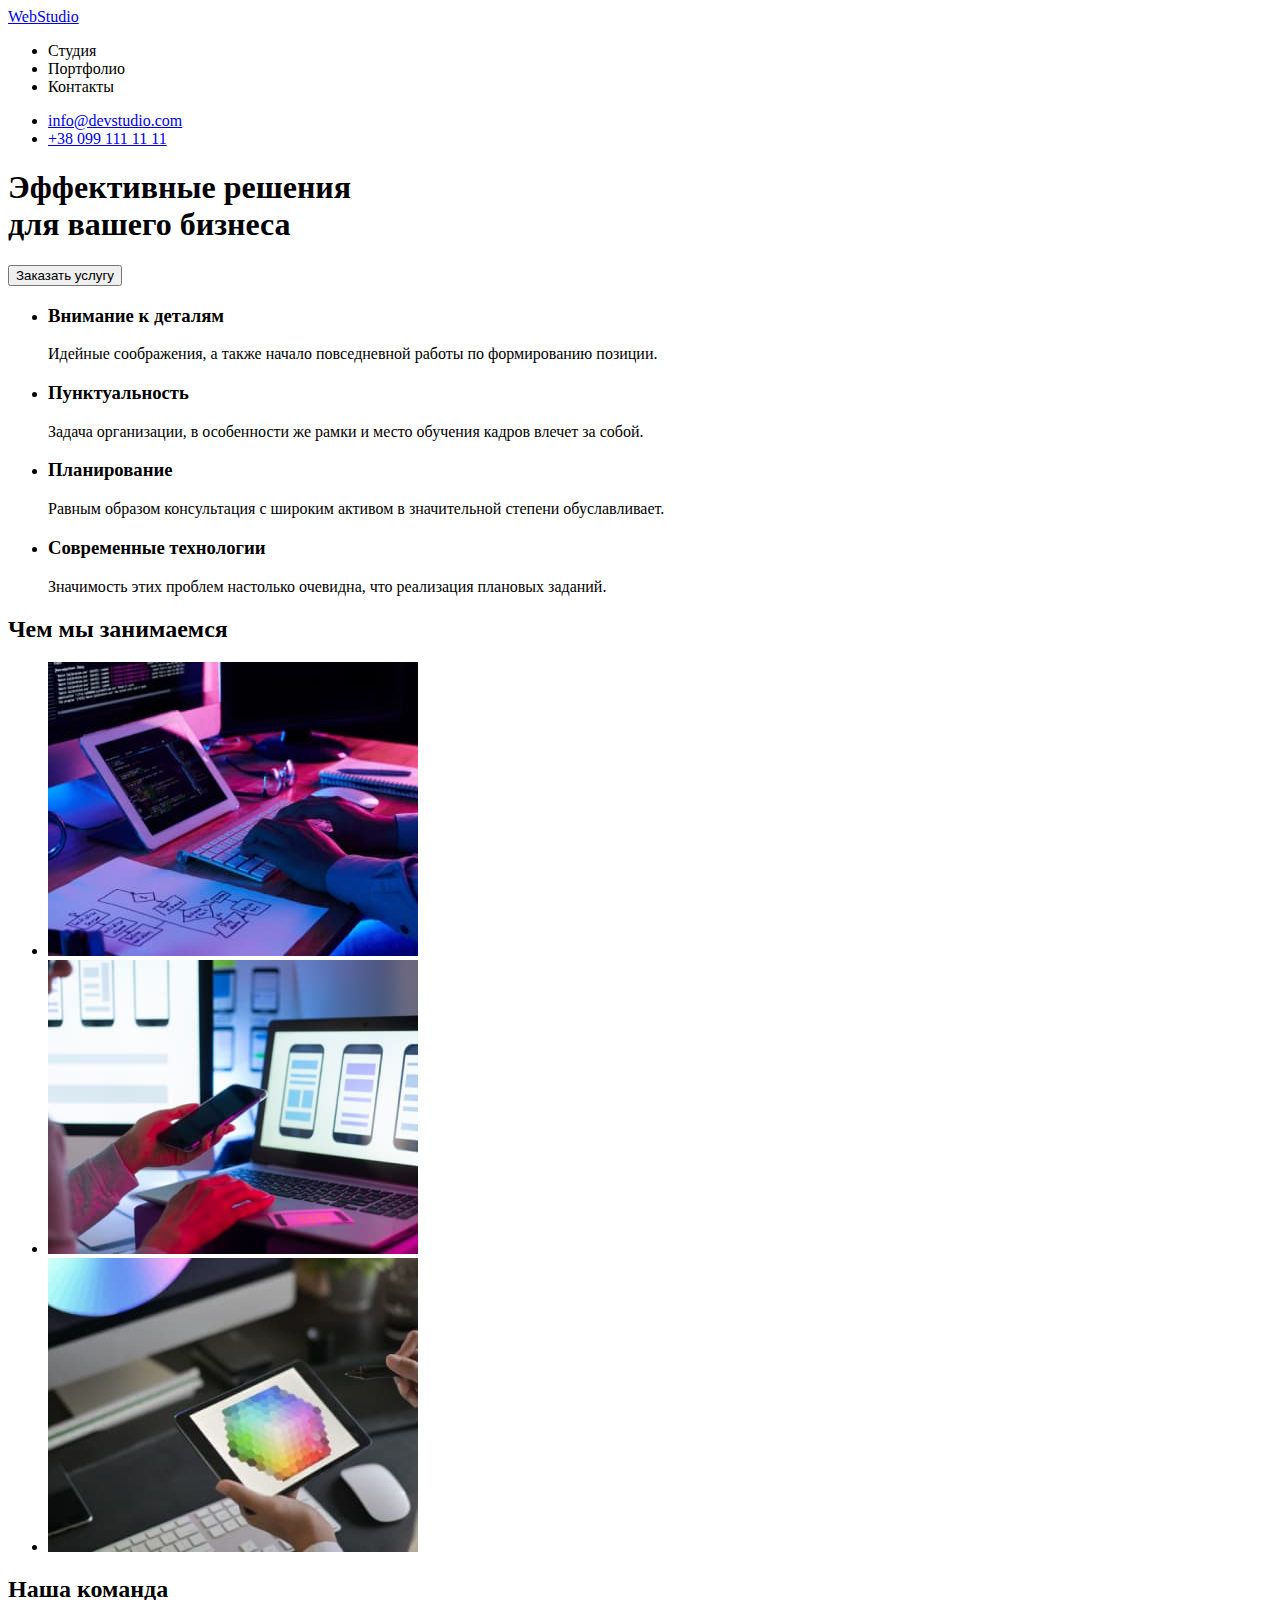
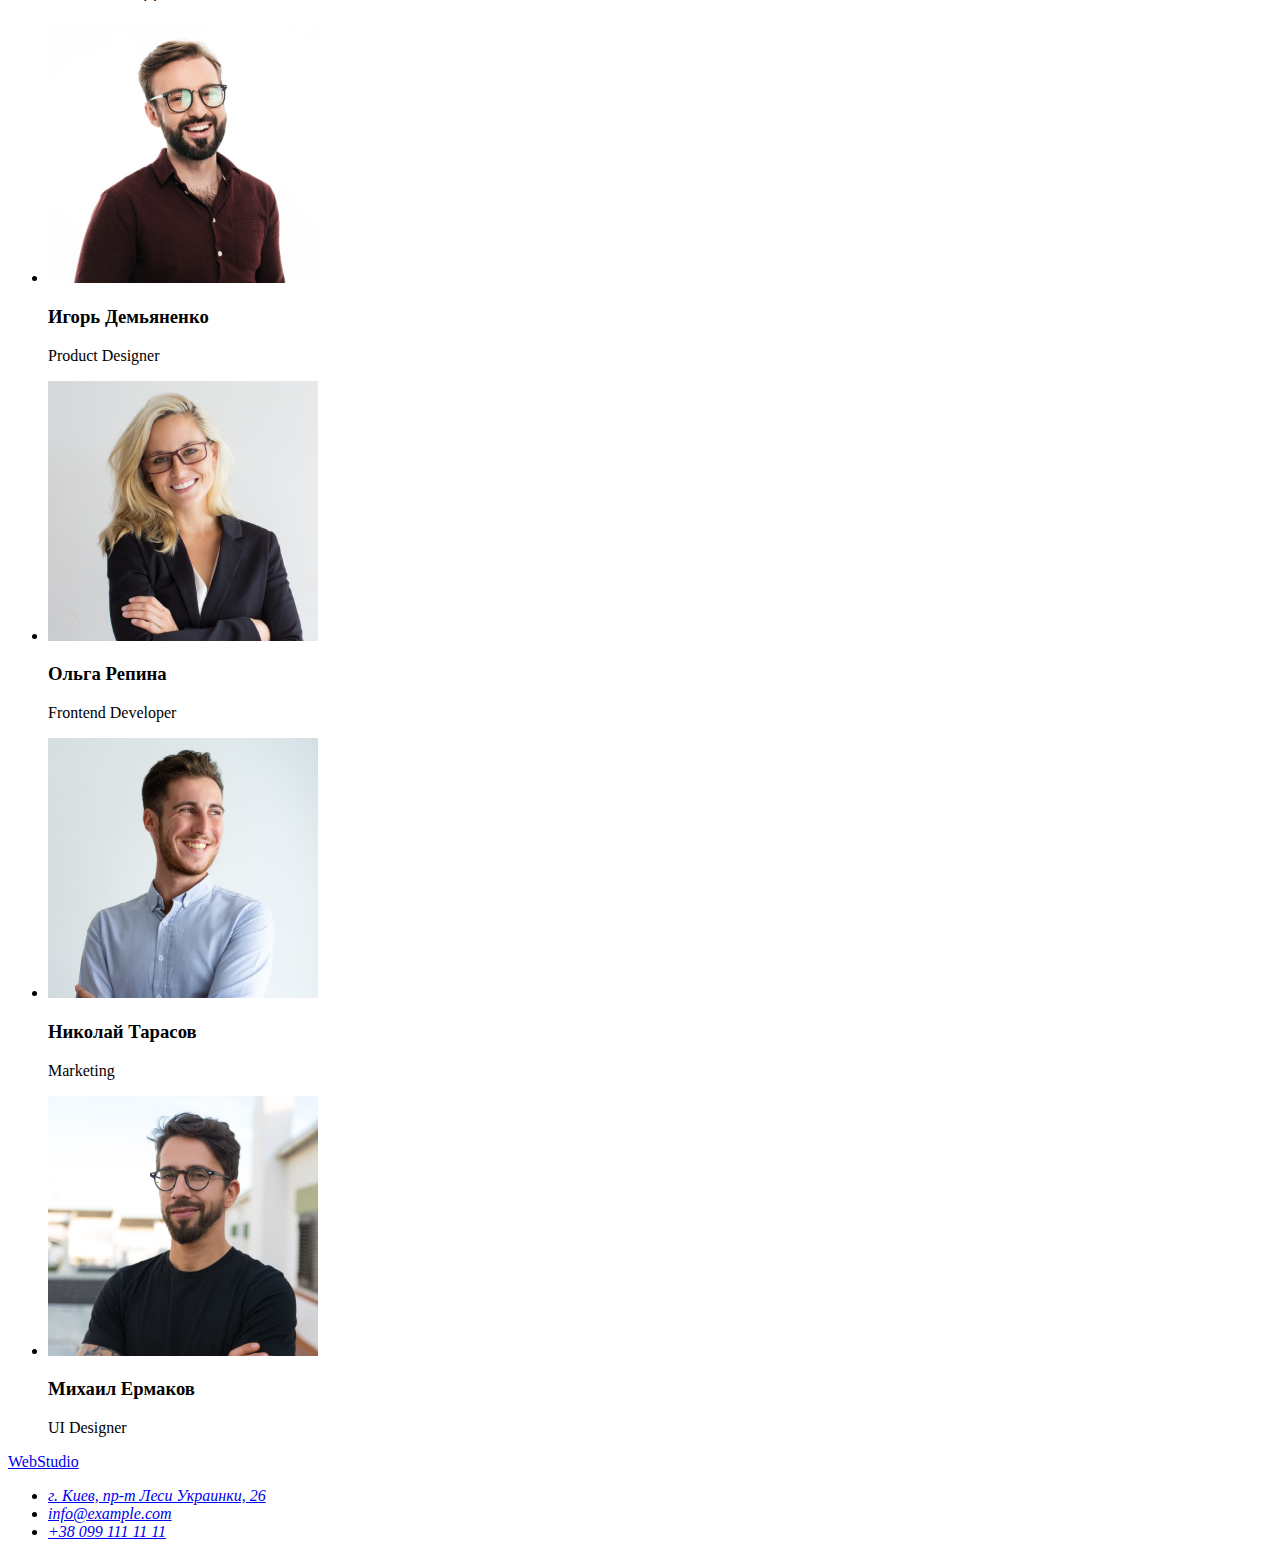
==== index.html @ 8ae33556 "copied imagines,files from previous homework" ====
<!DOCTYPE html>
<html lang="ru">
  <head>
    <meta charset="UTF-8" />
    <meta http-equiv="X-UA-Compatible" content="IE=edge" />
    <meta name="viewport" content="width=device-width, initial-scale=1.0" />
    <title>Web Studio</title>
  </head>
  <body>
    <header>
      <nav>
        <a href="index.html" lang="en">WebStudio</a>
        <ul>
          <li>Студия</li>
          <li>Портфолио</li>
          <li>Контакты</li>
        </ul>
      </nav>
      <ul>
        <li><a href="mailto:info@devstudio.com">info@devstudio.com</a></li>
        <li><a href="tel:+380961111111">+38 099 111 11 11</a></li>
      </ul>
    </header>

    <main>
      <section>
        <h1>
          Эффективные решения <br />
          для вашего бизнеса
        </h1>
        <button type="button">Заказать услугу</button>
      </section>
      <section>
        <h2 hidden>Наши преимущества</h2>
        <ul>
          <li>
            <h3>Внимание к деталям</h3>
            <p>
              Идейные соображения, а также начало повседневной работы по
              формированию позиции.
            </p>
          </li>
          <li>
            <h3>Пунктуальность</h3>
            <p>
              Задача организации, в особенности же рамки и место обучения кадров
              влечет за собой.
            </p>
          </li>
          <li>
            <h3>Планирование</h3>
            <p>
              Равным образом консультация с широким активом в значительной
              степени обуславливает.
            </p>
          </li>
          <li>
            <h3>Современные технологии</h3>
            <p>
              Значимость этих проблем настолько очевидна, что реализация
              плановых заданий.
            </p>
          </li>
        </ul>
      </section>
      <section>
        <h2>Чем мы занимаемся</h2>
        <ul>
          <li>
            <img
              src="./images/block1-img1.jpg"
              alt="сотрудник пишет код"
              width="370"
              height="294"
            />
          </li>
          <li>
            <img
              src="./images/block1-img2.jpg"
              alt="сотрудник создает дизайн приложения"
              width="370"
              height="294"
            />
          </li>
          <li>
            <img
              src="./images/block1-img3.jpg"
              alt="сотрудник делает палитру для графического дизайна"
              width="370"
              height="294"
            />
          </li>
        </ul>
      </section>
      <section>
        <h2>Наша команда</h2>
        <ul>
          <li>
            <img
              src="./images/block2-img1.jpg"
              alt="портретное фото сотрудника"
              width="270"
              height="260"
            />
            <h3>Игорь Демьяненко</h3>
            <p lang="en">Product Designer</p>
          </li>
          <li>
            <img
              src="./images/block2-img2.jpg"
              alt="портретное фото сотрудника"
              width="270"
              height="260"
            />
            <h3>Ольга Репина</h3>
            <p lang="en">Frontend Developer</p>
          </li>
          <li>
            <img
              src="./images/block2-img3.jpg"
              alt="портретное фото сотрудника"
              width="270"
              height="260"
            />
            <h3>Николай Тарасов</h3>
            <p lang="en">Marketing</p>
          </li>
          <li>
            <img
              src="./images/block2-img4.jpg"
              alt="портретное фото сотрудника"
              width="270"
              height="260"
            />
            <h3>Михаил Ермаков</h3>
            <p lang="en">UI Designer</p>
          </li>
        </ul>
      </section>
    </main>

    <footer>
      <a href="index.html" lang="en">WebStudio</a>
      <address>
        <ul>
          <li>
            <a
              href="https://goo.gl/maps/a1JVnRPQd5P11oBA7"
              target="_blank"
              rel="noopener noreferrer"
              >г. Киев, пр-т Леси Украинки, 26</a
            >
          </li>
          <li>
            <a href="mailto:info@example.com">info@example.com</a>
          </li>
          <li>
            <a href="tel:+380991111111">+38 099 111 11 11</a>
          </li>
        </ul>
      </address>
    </footer>
  </body>
</html>
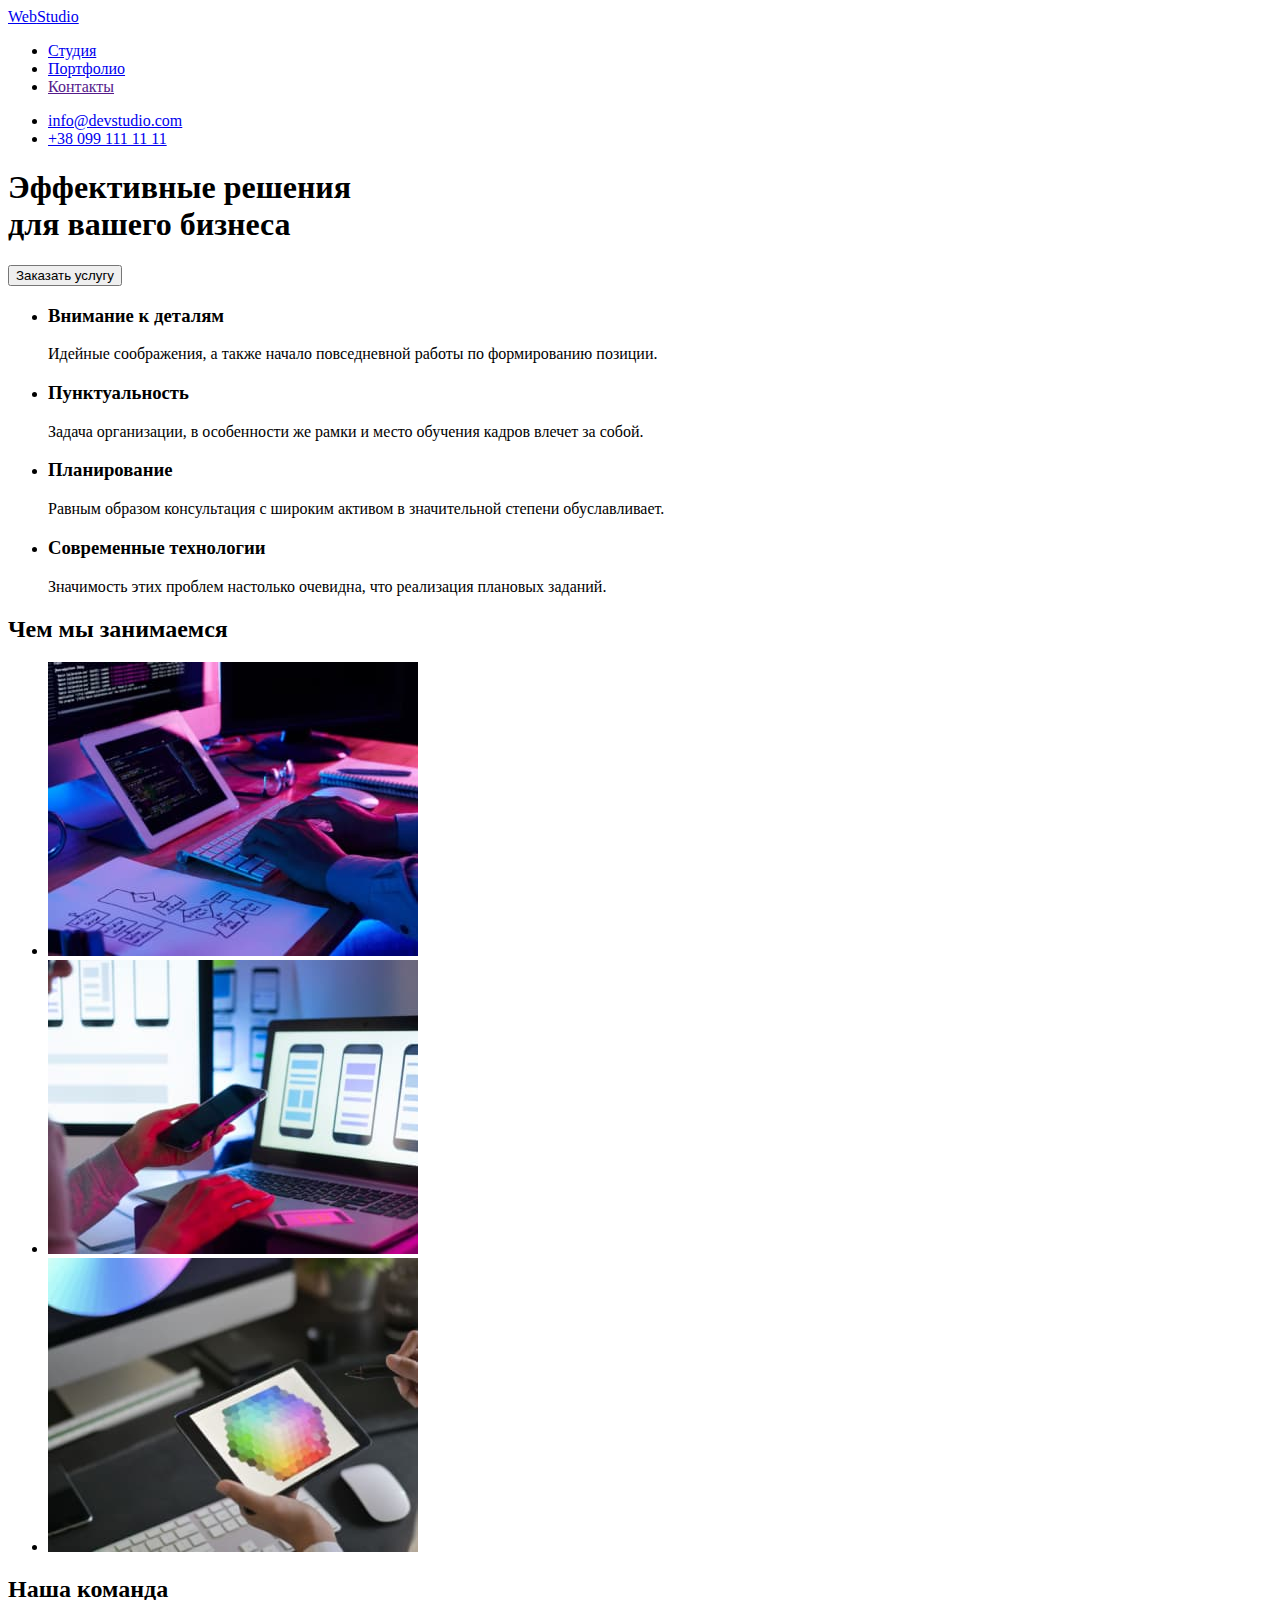
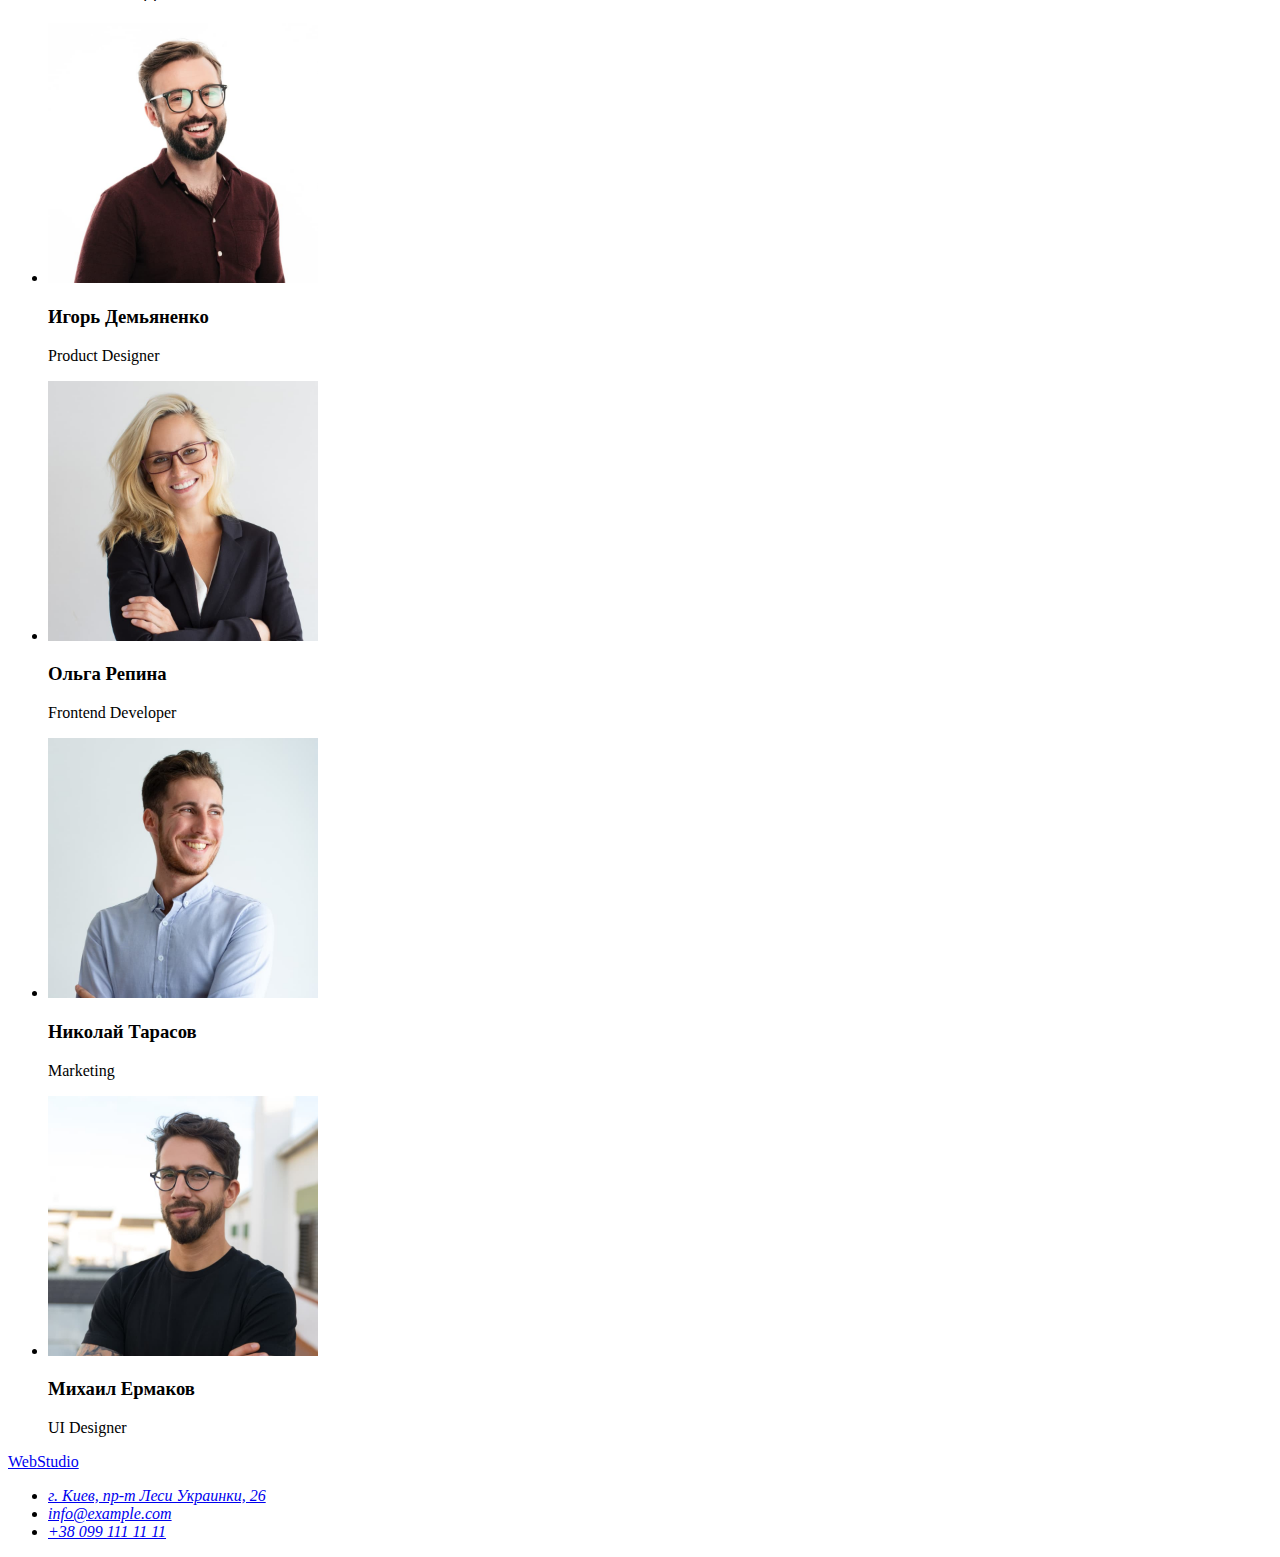
==== commit e3960be4: "added classes for index.html" ====
--- a/index.html
+++ b/index.html
@@ -5,85 +5,119 @@
     <meta http-equiv="X-UA-Compatible" content="IE=edge" />
     <meta name="viewport" content="width=device-width, initial-scale=1.0" />
     <title>Web Studio</title>
+
+    <link rel="preconnect" href="https://fonts.googleapis.com" />
+    <link rel="preconnect" href="https://fonts.gstatic.com" crossorigin />
+    <link
+      href="https://fonts.googleapis.com/css2?family=Raleway:wght@700&family=Roboto:wght@400;500;700;900&display=swap"
+      rel="stylesheet"
+    />
+    <link rel="stylesheet" href="./css/style.css" />
   </head>
+
   <body>
-    <header>
-      <nav>
-        <a href="index.html" lang="en">WebStudio</a>
-        <ul>
-          <li>Студия</li>
-          <li>Портфолио</li>
-          <li>Контакты</li>
+    <!-- Header -->
+    <header class="header">
+      <nav class="header-nav">
+        <a class="logo link" href="index.html" lang="en">
+          <span class="logo-part">Web</span>Studio</a
+        >
+        <ul class="menu-list list">
+          <li class="menu-item">
+            <a class="menu-link link" href="./index.html">Студия</a>
+          </li>
+          <li class="menu-item">
+            <a class="menu-link link" href="./portfolio.html">Портфолио</a>
+          </li>
+          <li class="menu-item">
+            <a class="menu-link link" href="">Контакты</a>
+          </li>
         </ul>
       </nav>
-      <ul>
-        <li><a href="mailto:info@devstudio.com">info@devstudio.com</a></li>
-        <li><a href="tel:+380961111111">+38 099 111 11 11</a></li>
+      <ul class="contact-header-list list">
+        <li class="contact-header-item">
+          <a class="contact-header-link link" href="mailto:info@devstudio.com"
+            >info@devstudio.com</a
+          >
+        </li>
+        <li class="contact-header-item">
+          <a class="contact-header-link link" href="tel:+380961111111"
+            >+38 099 111 11 11</a
+          >
+        </li>
       </ul>
     </header>
 
     <main>
-      <section>
-        <h1>
+      <!-- Hero -->
+      <section class="hero">
+        <h1 class="hero-title">
           Эффективные решения <br />
           для вашего бизнеса
         </h1>
-        <button type="button">Заказать услугу</button>
-      </section>
-      <section>
+        <button class="hero-btn" type="button">Заказать услугу</button>
+      </section>
+
+      <!--Our advantages  -->
+      <section class="advantages">
         <h2 hidden>Наши преимущества</h2>
-        <ul>
-          <li>
-            <h3>Внимание к деталям</h3>
-            <p>
+        <ul class="advantages-list list">
+          <li class="advantages-item">
+            <h3 class="advantages-title">Внимание к деталям</h3>
+            <p class="advantages-description">
               Идейные соображения, а также начало повседневной работы по
               формированию позиции.
             </p>
           </li>
-          <li>
-            <h3>Пунктуальность</h3>
-            <p>
+          <li class="advantages-item">
+            <h3 class="advantages-title">Пунктуальность</h3>
+            <p class="advantages-description">
               Задача организации, в особенности же рамки и место обучения кадров
               влечет за собой.
             </p>
           </li>
-          <li>
-            <h3>Планирование</h3>
-            <p>
+          <li class="advantages-item">
+            <h3 class="advantages-title">Планирование</h3>
+            <p class="advantages-description">
               Равным образом консультация с широким активом в значительной
               степени обуславливает.
             </p>
           </li>
-          <li>
-            <h3>Современные технологии</h3>
-            <p>
+          <li class="advantages-item">
+            <h3 class="advantages-title">Современные технологии</h3>
+            <p class="advantages-description">
               Значимость этих проблем настолько очевидна, что реализация
               плановых заданий.
             </p>
           </li>
         </ul>
       </section>
-      <section>
-        <h2>Чем мы занимаемся</h2>
-        <ul>
-          <li>
-            <img
+
+      <!-- What we do -->
+      <section class="services">
+        <h2 class="section-title">Чем мы занимаемся</h2>
+        <ul class="services-list list">
+          <li class="services-item">
+            <img
+              class="services-img"
               src="./images/block1-img1.jpg"
               alt="сотрудник пишет код"
               width="370"
               height="294"
             />
           </li>
-          <li>
-            <img
+          <li class="services-item">
+            <img
+              class="services-img"
               src="./images/block1-img2.jpg"
               alt="сотрудник создает дизайн приложения"
               width="370"
               height="294"
             />
           </li>
-          <li>
-            <img
+          <li class="services-item">
+            <img
+              class="services-img"
               src="./images/block1-img3.jpg"
               alt="сотрудник делает палитру для графического дизайна"
               width="370"
@@ -92,70 +126,84 @@
           </li>
         </ul>
       </section>
-      <section>
-        <h2>Наша команда</h2>
-        <ul>
-          <li>
-            <img
+
+      <!-- Our team -->
+      <section class="team">
+        <h2 class="section-title">Наша команда</h2>
+        <ul class="team-list list">
+          <li class="team-list-item">
+            <img
+              class="team-list-photo"
               src="./images/block2-img1.jpg"
               alt="портретное фото сотрудника"
               width="270"
               height="260"
             />
-            <h3>Игорь Демьяненко</h3>
-            <p lang="en">Product Designer</p>
-          </li>
-          <li>
-            <img
+            <h3 class="team-list-name">Игорь Демьяненко</h3>
+            <p class="team-list-position" lang="en">Product Designer</p>
+          </li>
+          <li class="team-list-item">
+            <img
+              class="team-list-photo"
               src="./images/block2-img2.jpg"
               alt="портретное фото сотрудника"
               width="270"
               height="260"
             />
-            <h3>Ольга Репина</h3>
-            <p lang="en">Frontend Developer</p>
-          </li>
-          <li>
-            <img
+            <h3 class="team-list-name">Ольга Репина</h3>
+            <p class="team-list-position" lang="en">Frontend Developer</p>
+          </li>
+          <li class="team-list-item">
+            <img
+              class="team-list-photo"
               src="./images/block2-img3.jpg"
               alt="портретное фото сотрудника"
               width="270"
               height="260"
             />
-            <h3>Николай Тарасов</h3>
-            <p lang="en">Marketing</p>
-          </li>
-          <li>
-            <img
+            <h3 class="team-list-name">Николай Тарасов</h3>
+            <p class="team-list-position" lang="en">Marketing</p>
+          </li>
+          <li class="team-list-item">
+            <img
+              class="team-list-photo"
               src="./images/block2-img4.jpg"
               alt="портретное фото сотрудника"
               width="270"
               height="260"
             />
-            <h3>Михаил Ермаков</h3>
-            <p lang="en">UI Designer</p>
+            <h3 class="team-list-name">Михаил Ермаков</h3>
+            <p class="team-list-position" lang="en">UI Designer</p>
           </li>
         </ul>
       </section>
     </main>
 
-    <footer>
-      <a href="index.html" lang="en">WebStudio</a>
-      <address>
-        <ul>
-          <li>
+    <!-- Footer -->
+    <footer class="footer">
+      <a class="logo-footer link" href="index.html" lang="en"
+        ><span class="logo-part">Web</span>Studio</a
+      >
+      <address class="address">
+        <ul class="contacts-list list">
+          <li class="contacts-list-item">
             <a
+              class="contacts-footer-link link"
               href="https://goo.gl/maps/a1JVnRPQd5P11oBA7"
               target="_blank"
               rel="noopener noreferrer"
               >г. Киев, пр-т Леси Украинки, 26</a
             >
           </li>
-          <li>
-            <a href="mailto:info@example.com">info@example.com</a>
-          </li>
-          <li>
-            <a href="tel:+380991111111">+38 099 111 11 11</a>
+          <li class="contacts-list-item">
+            <a class="contacts-footer-link link" href="mailto:info@example.com"
+              >info@example.com</a
+            >
+          </li>
+          <li class="contacts-list-item">
+            <a class="contacts-footer-link link" href="tel:+380991111111"
+              >+38 099 111 11 11</a
+            >
           </li>
         </ul>
       </address>
